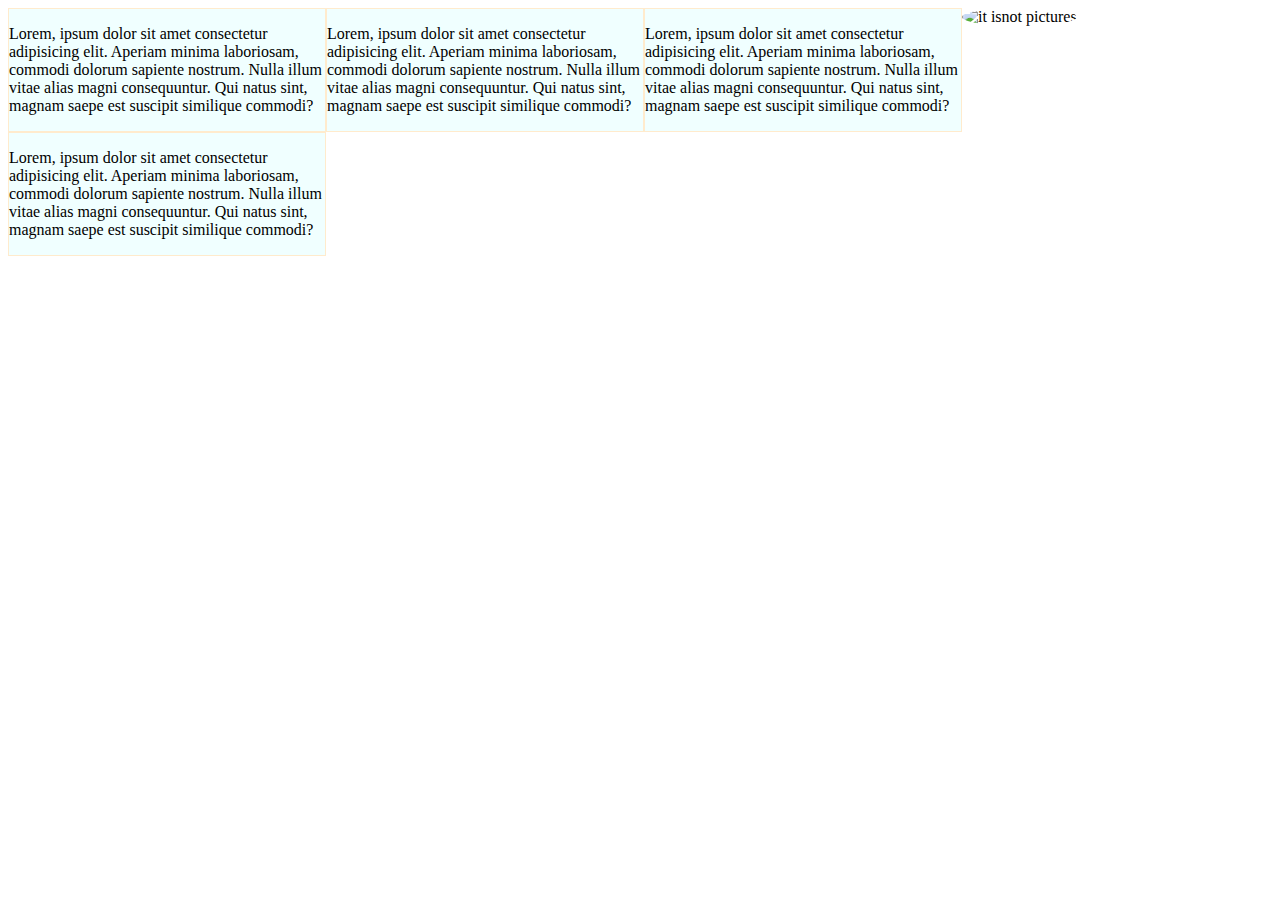
==== Frontend/_02_css3/index.html @ b590c0e6 "Css3" ====
<!doctype html>
<html lang="en">

<head>
    <title>Css3</title>
    <!-- Required meta tags -->
    <meta charset="utf-8">
    <meta name="viewport" content="width=device-width, initial-scale=1, shrink-to-fit=no">

    <!-- Bootstrap CSS v5.2.1 -->
    <link href="https://cdn.jsdelivr.net/npm/bootstrap@5.2.1/dist/css/bootstrap.min.css" rel="stylesheet"
        integrity="sha384-iYQeCzEYFbKjA/T2uDLTpkwGzCiq6soy8tYaI1GyVh/UjpbCx/TYkiZhlZB6+fzT" crossorigin="anonymous">

    <!-- eğer style.css linkini burda vermezsek yaptığımız değişikliklerden
    index.html etkilenmez -->
    <link rel="stylesheet" href="style.css">

    <!-- google font -->

    <link href="https://fonts.googleapis.com/css2?family=Roboto+Condensed:ital@1&display=swap" rel="stylesheet">

    <!-- <style>
    p{
        color: blue;
    }
</style> -->
</head>

<!--
style içinde istenilen değişkenlerin ortak stilleri yapılır -->




<body class="container">
    <!-- start code -->

    <!-- resim ekleme -->
    <img src="/images/cup-of-coffee-1280537_1920.jpg" alt="it isnot pictures "/>

    <!-- div#div_id>p#param_id -->
    <!-- <div id="div_id">
        <p id="param_id">Lorem, ipsum dolor sit amet consectetur adipisicing elit. Eum dolorem amet facilis
            perspiciatis, assumenda voluptates hic, laborum delectus maiores odit numquam vel, modi a dolor fugit. Magni
            consequatur error aut.
            Sapiente, consectetur! Eveniet repudiandae nesciunt officia suscipit fuga optio magni incidunt dolore
            laborum iusto obcaecati impedit architecto voluptates eum, fugiat quod eius error dolorum quasi praesentium
            quidem nemo magnam. Asperiores?
            Nam fugiat vel rerum atque harum praesentium? Eligendi quidem incidunt enim dolor consequuntur tenetur
            dignissimos, veritatis soluta? Molestias placeat nisi laudantium eos laboriosam aut quas, hic odio quae quia
            obcaecati.
            Doloribus excepturi eum officiis est dolor corrupti harum necessitatibus iure? Voluptate alias tempora nisi
            quia aperiam, est id impedit enim expedita. Eligendi facere aperiam officia architecto eos molestiae
            dignissimos beatae.</p>

    </div> -->

    <div>
        <p>Lorem, ipsum dolor sit amet consectetur adipisicing elit. Aperiam minima laboriosam, commodi dolorum sapiente nostrum. Nulla illum vitae alias magni consequuntur. Qui natus sint, magnam saepe est suscipit similique commodi?</p>
    </div>
    <div>
        <p>Lorem, ipsum dolor sit amet consectetur adipisicing elit. Aperiam minima laboriosam, commodi dolorum sapiente nostrum. Nulla illum vitae alias magni consequuntur. Qui natus sint, magnam saepe est suscipit similique commodi?</p>
    </div>
    <div>
        <p>Lorem, ipsum dolor sit amet consectetur adipisicing elit. Aperiam minima laboriosam, commodi dolorum sapiente nostrum. Nulla illum vitae alias magni consequuntur. Qui natus sint, magnam saepe est suscipit similique commodi?</p>
    </div>
    <div>
        <p>Lorem, ipsum dolor sit amet consectetur adipisicing elit. Aperiam minima laboriosam, commodi dolorum sapiente nostrum. Nulla illum vitae alias magni consequuntur. Qui natus sint, magnam saepe est suscipit similique commodi?</p>
    </div>




    <!-- inline css -->
    <!-- <h1 style="color: blueviolet;">Merhabalar</h1>
    <p>Lorem ipsum dolor sit amet consectetur adipisicing elit. Numquam, ut!</p>
    <p>Lorem ipsum dolor sit amet consectetur adipisicing elit. Totam numquam dolorum tenetur tempore esse quis nesciunt facere minima repudiandae atque explicabo ut odio maxime magni impedit, autem optio. Necessitatibus, aperiam.</p>

    <h2>external css</h2>
    <h3 id="h3_id" class="h3_class">deneme</h3> -->
    <!-- end code -->


    <script src="https://cdn.jsdelivr.net/npm/@popperjs/core@2.11.6/dist/umd/popper.min.js"
        integrity="sha384-oBqDVmMz9ATKxIep9tiCxS/Z9fNfEXiDAYTujMAeBAsjFuCZSmKbSSUnQlmh/jp3" crossorigin="anonymous">
        </script>

    <script src="https://cdn.jsdelivr.net/npm/bootstrap@5.2.1/dist/js/bootstrap.min.js"
        integrity="sha384-7VPbUDkoPSGFnVtYi0QogXtr74QeVeeIs99Qfg5YCF+TidwNdjvaKZX19NZ/e6oz" crossorigin="anonymous">
        </script>
</body>



</html>
---- Frontend/_02_css3/style.css ----
/* *{
    margin: 0;
    padding: 0;
    box-sizing: border-box;
}
html{
    font-size: 20px;
}

body{
    font-family: 'Roboto Condensed', sans-serif;
}


img{
    max-width: 100%;
    height: auto;
    border-radius: 50% 50%;
}

img:hover{
    opacity: 0.8; /*üzerine gelindiğinde resmi flu yapar 
    transition: 2s all; /*işlemi 2 sn ye uzunluğunda yapar anında değil
} */

/*border solid ile çerçeve oluştuurduk kalınlığı 1px olan 
solid ile düz çizgiler olduğunu ve renginin mavi olduğunu*/
/* #div_id{
    border: 1px solid blue;
    margin-top: 10px;
    width: 400px; /*genişlik
    height: 25rem; /*yükseklik

} */



/*div_id:hover  hover: div!in üzerine geldiği zaman yapmak istediğimiz
değişiklikleri ya da işlemleri tanımlamamızı sağlayan yapıdır
curdor:pointer; paragrafın üzerine geldiğimizdebir el işareti çıkmasının sağlar*/
/* #div_id:hover{
    cursor: pointer;
    width: 200px;
} */



/*
#param_id{
    color: red;
    background-color: black;
    /* padding:iç boşluk saatin dönme yönünde devam eeder  */
  /*  padding: 30px; /*sayfanın her tarafından 30px lik boşluk bırakır*/
  /*  padding-top: 30px; /*sayfanın üstünden boşluk*/
  /*  padding-left: 30px; /*sayfanın solundan 30px boşluk*/
  /*  padding-right: 30px; /*sayfanın sağından 30pxlik boşluk*/
  /*  padding-bottom: 30px; /*sayfanın altından 30px lik boşluk*/
  /*  padding: 20px 40px; /*ilk 10px y düzlemindeki boşuk 20px x düzlemindeki boşluk*/
    /*margin ise sayfanın dış boşluğunu oluşturur*/
  /*  margin: 4px auto; /*auto her zaman sayfayla birlikte büyür küçülür*/
/*
}
/* 
h2{
    color:brown
}

#h3_id{
    background-color: aquamarine;
}

.h3_class{
    padding:2rem;
} */

img{
    max-width: 100%;
    height: auto;
    border-radius: 50% 50%;
}

div{
    border: 1px solid blanchedalmond;
    width: 100%;
    float: left;
}

/*RD: Responsive Design ekranın büyüdükçe bölünmesini sağlayabilirz*/
@media screen and (min-width:1px){
    div{
        width: 100%;
        float: left;
        background-color: antiquewhite;
    }
}
@media screen and (min-width:600px){
    div{
        width: 50%;
        float: left;
        background-color: aqua;
    }
}
@media screen and (min-width:900px){
    div{
        width: 33%;
        float: left;
        background-color: cadetblue;
    }
}
@media screen and (min-width:1200px){
    div{
        width: 25%;
        float: left;
        background-color: azure;
    }
}
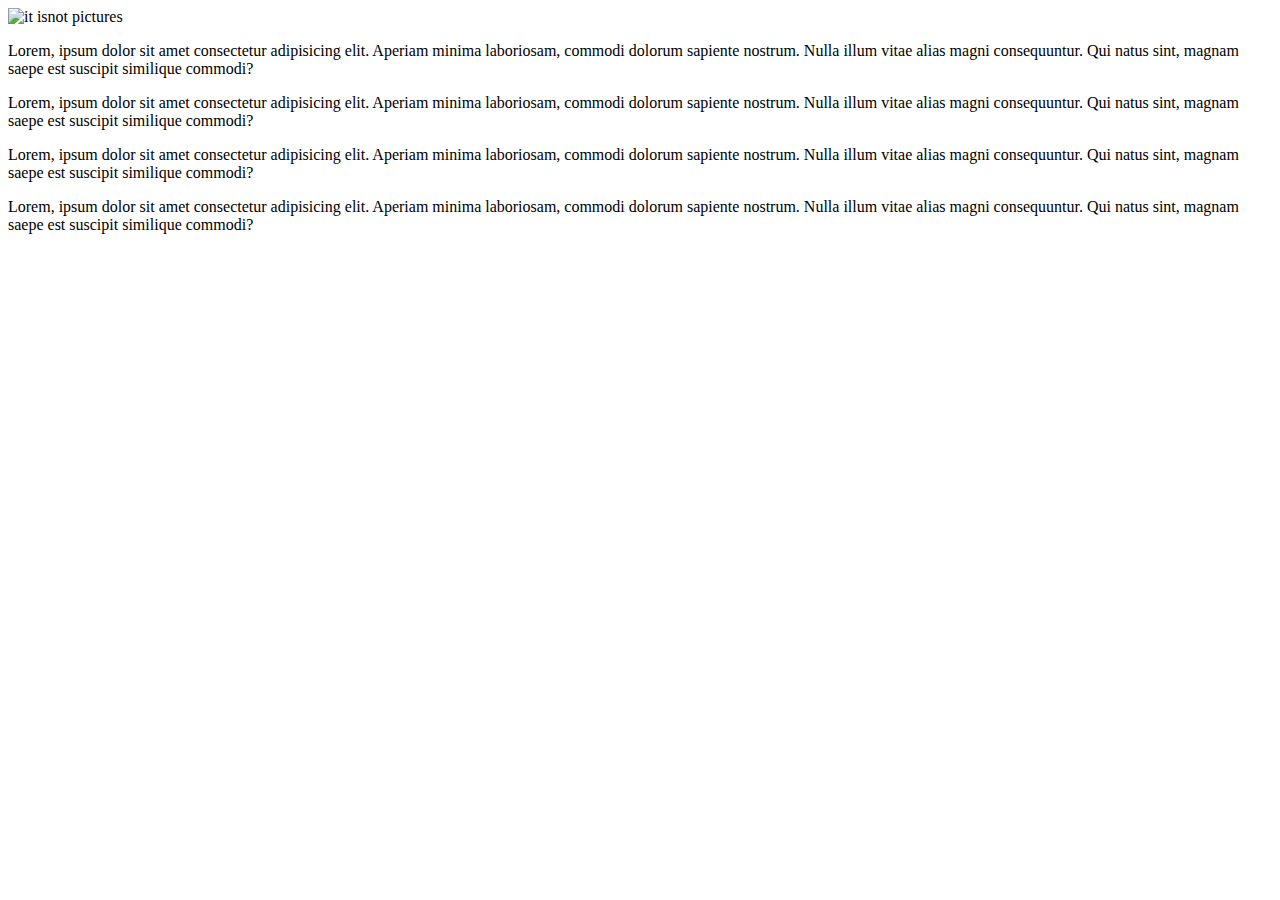
==== commit e38b1e06: "vize" ====
--- a/Frontend/_02_css3/index.html
+++ b/Frontend/_02_css3/index.html
@@ -12,8 +12,8 @@
         integrity="sha384-iYQeCzEYFbKjA/T2uDLTpkwGzCiq6soy8tYaI1GyVh/UjpbCx/TYkiZhlZB6+fzT" crossorigin="anonymous">
 
     <!-- eğer style.css linkini burda vermezsek yaptığımız değişikliklerden
-    index.html etkilenmez -->
-    <link rel="stylesheet" href="style.css">
+    thymeleaf_frontend1.html etkilenmez -->
+    <link rel="stylesheet" href="JavaTutorialsCommonData\vize\css3\style.css">
 
     <!-- google font -->
 
